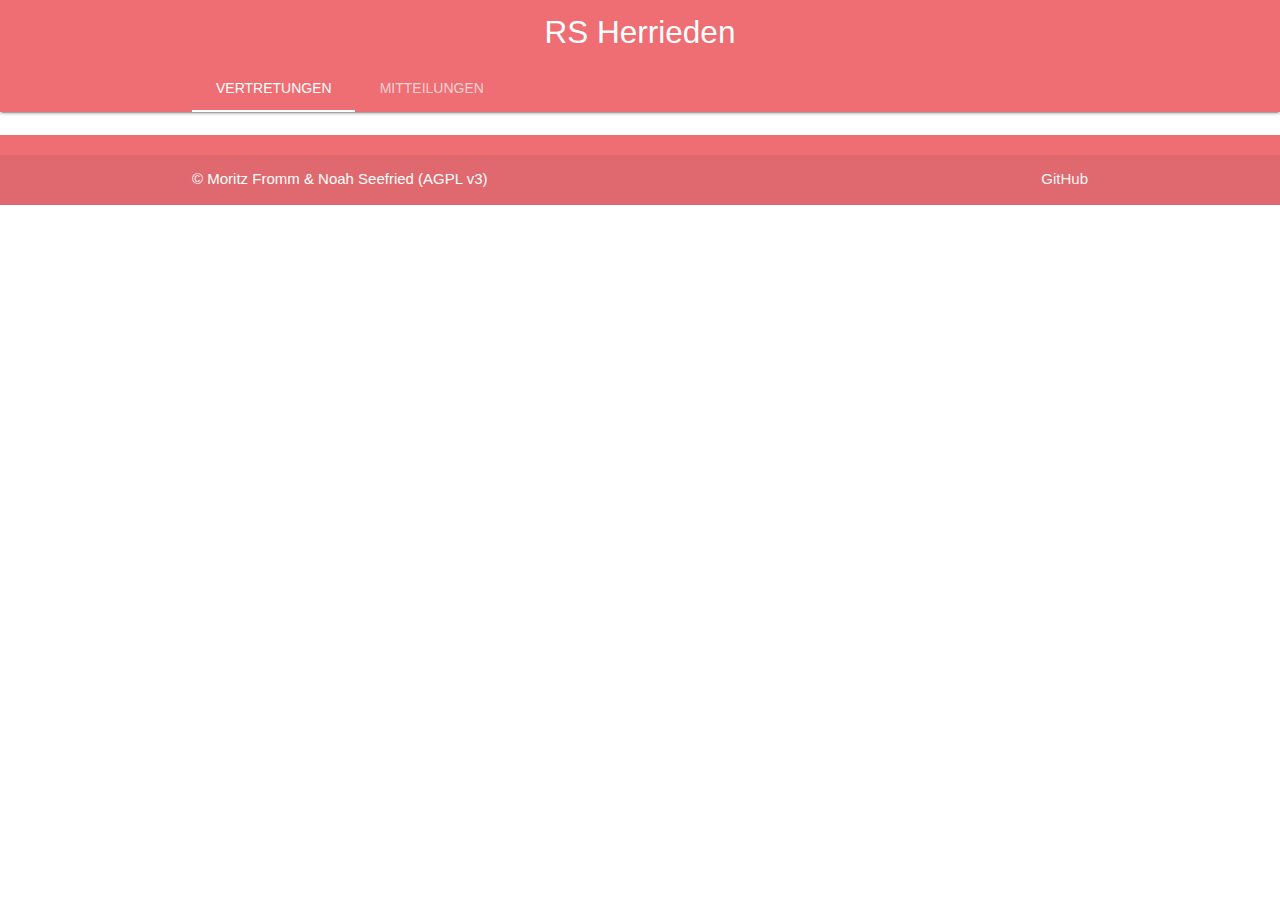
==== index.html @ 316a4c5e "initial commit" ====
<!DOCTYPE html>
<!--
  ~ WebApp RSHerrieden replacement plan
  ~ Copyright (C) 2018  Moritz Fromm and Noah Seefried
  ~
  ~ This program is free software: you can redistribute it and/or modify
  ~ it under the terms of the GNU Affero General Public License as
  ~ published by the Free Software Foundation, either version 3 of the
  ~ License, or (at your option) any later version.
  ~
  ~ This program is distributed in the hope that it will be useful,
  ~ but WITHOUT ANY WARRANTY; without even the implied warranty of
  ~ MERCHANTABILITY or FITNESS FOR A PARTICULAR PURPOSE.  See the
  ~ GNU Affero General Public License for more details.
  ~
  ~ You should have received a copy of the GNU Affero General Public License
  ~ along with this program.  If not, see <https://www.gnu.org/licenses/>.
  -->

<html lang="de" manifest="webapp.appcache">
<head>
    <meta charset="UTF-8">
    <title>RSH Vertretungsplan</title>
    <meta name="viewport" content="width=device-width, initial-scale=1">
    <link rel="shortcut icon" type="image/x-icon" href="favicon.ico">
    <link rel="stylesheet" href="assets/fonts/ego-icons.css">
    <link rel="stylesheet" href="assets/css/style.css">
    <link type="text/css" rel="stylesheet" href="assets/css/materialize.min.css" media="screen,projection"/>
    <script src="assets/js/jquery.js"></script>
    <script type="text/javascript" src="assets/js/materialize.min.js"></script>
</head>
<body>
<nav class="nav-extended">
    <div class="container">
        <div class="nav-wrapper">
            <a href="#" class="brand-logo center">RS Herrieden</a>
        </div>
        <div class="nav-content">
            <ul class="tabs tabs-transparent center-block">
                <li class="tab"><a class="active" href="#replacements">Vertretungen</a></li>
                <li class="tab"><a href="#notifications">Mitteilungen</a></li>
            </ul>
        </div>
    </div>
</nav>
<br>
<div class="container">
    <div id="replacements" class="col s12">
        <table class="striped" id="replacementsTable" style="width: 100%">
            <tbody></tbody>
        </table>
    </div>
    <div id="notifications" class="col s12">
        <table class="striped" id="notificationsTable" style="width: 100%">
            <tbody></tbody>
        </table>
    </div>
    <!--<form action="" method="get">-->
    <!--<label for="autoRefreshInterval">Neuladen jede </label>-->
    <!--<select name="autoRefreshInterval" id="autoRefreshInterval" size="1" onchange="alert(this.value)">-->
    <!--<option value="0" selected>Aus</option>-->
    <!--<option value="15">15 Sekunden</option>-->
    <!--<option value="30">30 Sekunden</option>-->
    <!--<option value="60">Minute</option>-->
    <!--<option value="120">2 Minuten</option>-->
    <!--<option value="300">5 Minuten</option>-->
    <!--<option value="600">10 Minuten</option>-->
    <!--<option value="900">15 Minuten</option>-->
    <!--<option value="1800">30 Minuten</option>-->
    <!--<option value="9000">Stunde</option>-->
    <!--</select></form>-->
    <!--<div class="egoicon-close"></div>-->
    <!--<button id="refresh" class="egoicon-refresh" style="font-size: 32px"></button>-->
    <!--<div id="lastModify"></div>-->
    <!--<div id="lastCheck"></div>-->
    <!--<div id="planDate"></div>-->
</div>
<footer class="page-footer">
    <div class="footer-copyright">
        <div class="container">
            <a class="white-text" href="https://github.com/RSHerrieden/WebApp/blob/master/LICENSE"
               referrerpolicy="no-referrer" target="_blank">&copy; Moritz Fromm &amp; Noah Seefried (AGPL v3)</a>
            <a class="grey-text text-lighten-4 right" href="https://github.com/RSHerrieden/WebApp/blob/master/README.md"
               referrerpolicy="no-referrer" target="_blank">GitHub</a>
        </div>
    </div>
</footer>

</div>
<script src="assets/js/functions.js"></script>
<script src="assets/js/app.js"></script>
</body>
</html>
---- assets/fonts/ego-icons.css ----
/*
 * WebApp RSHerrieden replacement plan
 * Copyright (C) 2018  Moritz Fromm and Noah Seefried
 *
 * This program is free software: you can redistribute it and/or modify
 * it under the terms of the GNU Affero General Public License as
 * published by the Free Software Foundation, either version 3 of the
 * License, or (at your option) any later version.
 *
 * This program is distributed in the hope that it will be useful,
 * but WITHOUT ANY WARRANTY; without even the implied warranty of
 * MERCHANTABILITY or FITNESS FOR A PARTICULAR PURPOSE.  See the
 * GNU Affero General Public License for more details.
 *
 * You should have received a copy of the GNU Affero General Public License
 * along with this program.  If not, see <https://www.gnu.org/licenses/>.
 */

/*
 * Generated by icomoon.io
 */

@font-face {
    font-family: 'egoicons';
    src:  url('egoicons.eot?l0y99d');
    src:  url('egoicons.eot?l0y99d#iefix') format('embedded-opentype'),
    url('egoicons.ttf?l0y99d') format('truetype'),
    url('egoicons.woff?l0y99d') format('woff'),
    url('egoicons.svg?l0y99d#egoicons') format('svg');
    font-weight: normal;
    font-style: normal;
}

[class^="egoicon-"], [class*=" egoicon-"] {
    /* use !important to prevent issues with browser extensions that change fonts */
    font-family: 'egoicons' !important;
    speak: none;
    font-style: normal;
    font-weight: normal;
    font-variant: normal;
    text-transform: none;
    line-height: 1;

    /* Better Font Rendering =========== */
    -webkit-font-smoothing: antialiased;
    -moz-osx-font-smoothing: grayscale;
}

.egoicon-arrow-right:before {
    content: "\e900";
    color: #58595b;
}
.egoicon-refresh:before {
    content: "\e901";
    color: #58595b;
}
.egoicon-settings:before {
    content: "\e902";
    color: #58595b;
}
.egoicon-check:before {
    content: "\e903";
    color: #58595b;
}
.egoicon-close:before {
    content: "\e904";
    color: #58595b;
}
---- assets/css/style.css ----
/*
 * WebApp RSHerrieden replacement plan
 * Copyright (C) 2018  Moritz Fromm and Noah Seefried
 *
 * This program is free software: you can redistribute it and/or modify
 * it under the terms of the GNU Affero General Public License as
 * published by the Free Software Foundation, either version 3 of the
 * License, or (at your option) any later version.
 *
 * This program is distributed in the hope that it will be useful,
 * but WITHOUT ANY WARRANTY; without even the implied warranty of
 * MERCHANTABILITY or FITNESS FOR A PARTICULAR PURPOSE.  See the
 * GNU Affero General Public License for more details.
 *
 * You should have received a copy of the GNU Affero General Public License
 * along with this program.  If not, see <https://www.gnu.org/licenses/>.
 */

.bottom {
    width: 100%;
    background-color: black;
    color: white;
    position: fixed;
    bottom: 0px;
    left: 0px;
    /*padding: 3px 3px 3px 3px;*/
}

.bottom a {
    color: white;
}
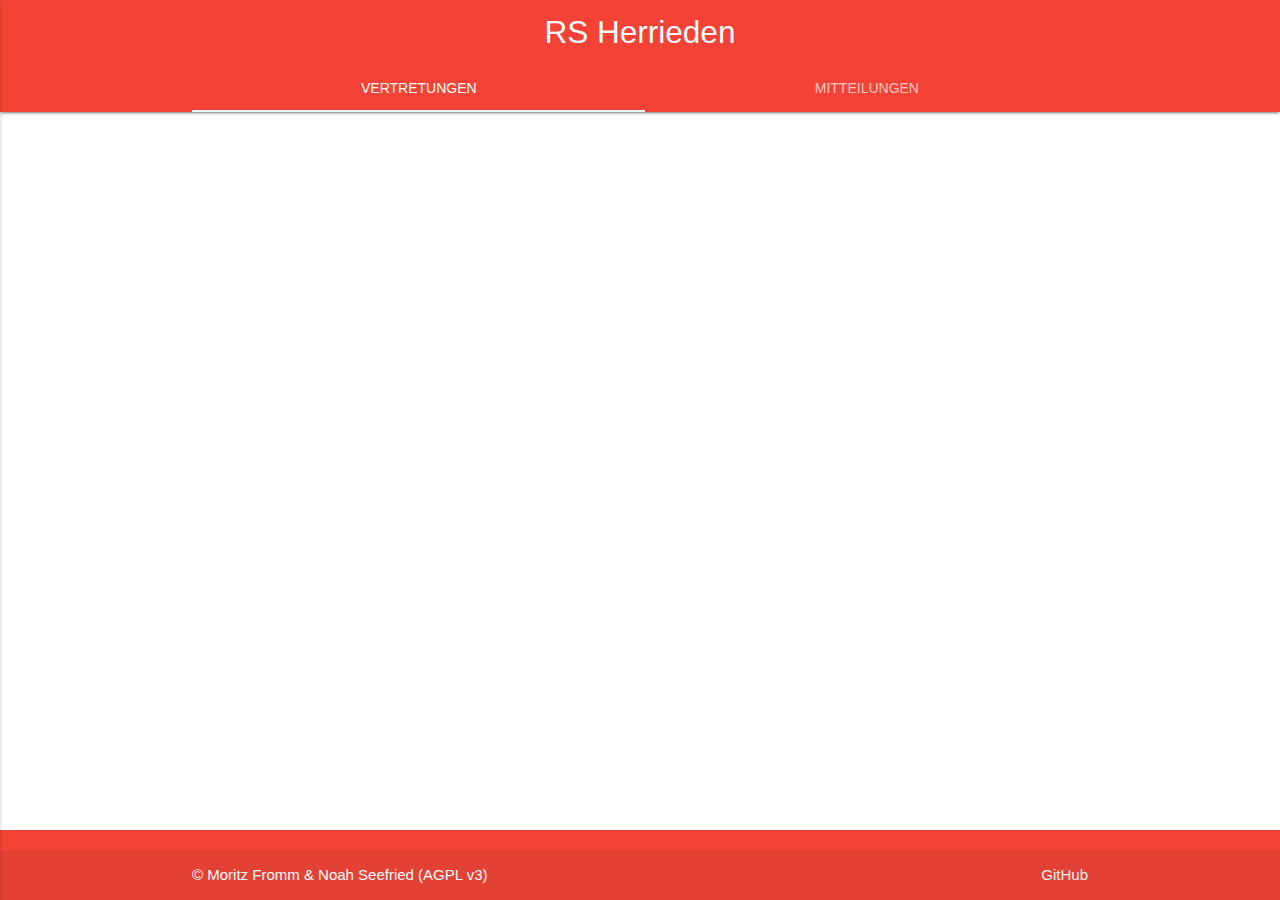
==== commit 75f42667: "- Adding stacked bar icon (for menu)  - adding Setting modal  - Adding auto refresh" ====
--- a/index.html
+++ b/index.html
@@ -16,12 +16,12 @@
   ~ You should have received a copy of the GNU Affero General Public License
   ~ along with this program.  If not, see <https://www.gnu.org/licenses/>.
   -->
-
+<!--manifest="webapp.appcache"-->
 <html lang="de" manifest="webapp.appcache">
 <head>
     <meta charset="UTF-8">
     <title>RSH Vertretungsplan</title>
-    <meta name="viewport" content="width=device-width, initial-scale=1">
+    <meta name="viewport" content="width=device-width, initial-scale=1.0, maximum-scale=1.0, user-scalable=no"/>
     <link rel="shortcut icon" type="image/x-icon" href="favicon.ico">
     <link rel="stylesheet" href="assets/fonts/ego-icons.css">
     <link rel="stylesheet" href="assets/css/style.css">
@@ -30,13 +30,32 @@
     <script type="text/javascript" src="assets/js/materialize.min.js"></script>
 </head>
 <body>
-<nav class="nav-extended">
+<nav class="nav-extended red">
     <div class="container">
         <div class="nav-wrapper">
-            <a href="#" class="brand-logo center">RS Herrieden</a>
+            <div class="brand-logo center">
+                <div class="hide-on-small-and-down">
+                    RS Herrieden
+                </div>
+                <div class="hide-on-med-and-up show-on-small brand-logo center">
+                    RSH
+                </div>
+            </div>
+            <a href="" data-activates="side-nav" class="button-collapse big"><span
+                    class="white-text icon-navigation-drawer"></span></a>
+            <ul class="right hide-on-med-and-down">
+                <li><a href="" class="menuRefresh"><i class="white-text icon-refresh"></i></a></li>
+                <li><a href="#settingsModal" class="modal-trigger"><i class="white-text icon-settings"></i></a></li>
+            </ul>
+            <ul class="side-nav" id="side-nav">
+                <li><a href="" class="menuRefresh"><i class="white-text icon-refresh"></i> Neu laden</a></li>
+                <li><a href="#settingsModal" class="modal-trigger"><i class="white-text icon-settings"></i>
+                    Einstellungen</a>
+                </li>
+            </ul>
         </div>
         <div class="nav-content">
-            <ul class="tabs tabs-transparent center-block">
+            <ul id="navTabs" class="tabs  tabs-transparent tabs-fixed-width">
                 <li class="tab"><a class="active" href="#replacements">Vertretungen</a></li>
                 <li class="tab"><a href="#notifications">Mitteilungen</a></li>
             </ul>
@@ -45,37 +64,102 @@
 </nav>
 <br>
 <div class="container">
-    <div id="replacements" class="col s12">
-        <table class="striped" id="replacementsTable" style="width: 100%">
-            <tbody></tbody>
-        </table>
+    <div class="row">
+        <div id="replacements" class="col s12">
+            <table class="striped" id="replacementsTable" style="width: 100%">
+                <tbody></tbody>
+            </table>
+        </div>
+        <div id="notifications" class="col s12">
+            <table class="striped" id="notificationsTable" style="width: 100%">
+                <tbody></tbody>
+            </table>
+        </div>
     </div>
-    <div id="notifications" class="col s12">
-        <table class="striped" id="notificationsTable" style="width: 100%">
-            <tbody></tbody>
-        </table>
+
+    <!-- Modal Structure -->
+    <div id="settingsModal" class="modal">
+        <div class="modal-content">
+            <form action="" method="get" id="settings">
+                <div class="input-field col s12">
+                    <select name="autoRefreshInterval" id="autoRefreshInterval">
+                        <option value="0">Aus</option>
+                        <option value="15">15 Sekunden</option>
+                        <option value="30">30 Sekunden</option>
+                        <option value="60">Minute</option>
+                        <option value="120">2 Minuten</option>
+                        <option value="300">5 Minuten</option>
+                        <option value="600">10 Minuten</option>
+                        <option value="900">15 Minuten</option>
+                        <option value="1800">30 Minuten</option>
+                        <option value="9000">Stunde</option>
+                    </select>
+                    <label>Neuladen jede </label>
+                </div>
+                <div class="input-field col s12">
+                    <select name="schoolclass" id="schoolclass">
+                        <option value="">Alle</option>
+                        <optgroup label="05">
+                            <option value="05%a">05a</option>
+                            <option value="05%b">05b</option>
+                            <option value="05%c">05c</option>
+                            <option value="05%d">05d</option>
+                        </optgroup>
+                        <optgroup label="06">
+                            <option value="06%a">06a</option>
+                            <option value="06%b">06b</option>
+                            <option value="06%c">06c</option>
+                            <option value="06%d">06d</option>
+                        </optgroup>
+                        <optgroup label="07">
+                            <option value="07%a">07a</option>
+                            <option value="07%b">07b</option>
+                            <option value="07%c">07c</option>
+                            <option value="07%d">07d</option>
+                        </optgroup>
+                        <optgroup label="08">
+                            <option value="08%a">08a</option>
+                            <option value="08%b">08b</option>
+                            <option value="08%c">08c</option>
+                            <option value="08%d">08d</option>
+                        </optgroup>
+                        <optgroup label="09">
+                            <option value="09%a">09a</option>
+                            <option value="09%b">09b</option>
+                            <option value="09%c">09c</option>
+                            <option value="09%d">09d</option>
+                        </optgroup>
+                        <optgroup label="10">
+                            <option value="10%a">10a</option>
+                            <option value="10%b">10b</option>
+                            <option value="10%c">10c</option>
+                            <option value="10%d">10d</option>
+                        </optgroup>
+                    </select>
+                    <label>Klasse</label>
+                    <br><br>
+                </div>
+            </form>
+        </div>
+        <div class="modal-footer row">
+            <div class="">
+                <a href="" class="modal-action modal-close waves-effect waves-green btn-flat"><span
+                        class="icon-close"></span> Verwerfen</a>
+                <a href="" class="modal-action modal-close waves-effect waves-green btn-flat"
+                   id="settingsModalSave"><span class="icon-check"></span> Speichern</a>
+            </div>
+        </div>
     </div>
-    <!--<form action="" method="get">-->
-    <!--<label for="autoRefreshInterval">Neuladen jede </label>-->
-    <!--<select name="autoRefreshInterval" id="autoRefreshInterval" size="1" onchange="alert(this.value)">-->
-    <!--<option value="0" selected>Aus</option>-->
-    <!--<option value="15">15 Sekunden</option>-->
-    <!--<option value="30">30 Sekunden</option>-->
-    <!--<option value="60">Minute</option>-->
-    <!--<option value="120">2 Minuten</option>-->
-    <!--<option value="300">5 Minuten</option>-->
-    <!--<option value="600">10 Minuten</option>-->
-    <!--<option value="900">15 Minuten</option>-->
-    <!--<option value="1800">30 Minuten</option>-->
-    <!--<option value="9000">Stunde</option>-->
-    <!--</select></form>-->
-    <!--<div class="egoicon-close"></div>-->
-    <!--<button id="refresh" class="egoicon-refresh" style="font-size: 32px"></button>-->
     <!--<div id="lastModify"></div>-->
     <!--<div id="lastCheck"></div>-->
     <!--<div id="planDate"></div>-->
+    <span class=""></span>
 </div>
-<footer class="page-footer">
+<br>
+<br>
+<br>
+<br>
+<footer class="page-footer red" style="position: fixed; bottom: 0; left: 0; width: 100%">
     <div class="footer-copyright">
         <div class="container">
             <a class="white-text" href="https://github.com/RSHerrieden/WebApp/blob/master/LICENSE"
@@ -85,9 +169,7 @@
         </div>
     </div>
 </footer>
-
-</div>
 <script src="assets/js/functions.js"></script>
 <script src="assets/js/app.js"></script>
 </body>
-</html>+</html>
--- a/assets/fonts/ego-icons.css
+++ b/assets/fonts/ego-icons.css
@@ -1,68 +1,55 @@
-/*
- * WebApp RSHerrieden replacement plan
- * Copyright (C) 2018  Moritz Fromm and Noah Seefried
- *
- * This program is free software: you can redistribute it and/or modify
- * it under the terms of the GNU Affero General Public License as
- * published by the Free Software Foundation, either version 3 of the
- * License, or (at your option) any later version.
- *
- * This program is distributed in the hope that it will be useful,
- * but WITHOUT ANY WARRANTY; without even the implied warranty of
- * MERCHANTABILITY or FITNESS FOR A PARTICULAR PURPOSE.  See the
- * GNU Affero General Public License for more details.
- *
- * You should have received a copy of the GNU Affero General Public License
- * along with this program.  If not, see <https://www.gnu.org/licenses/>.
- */
-
-/*
- * Generated by icomoon.io
- */
-
 @font-face {
-    font-family: 'egoicons';
-    src:  url('egoicons.eot?l0y99d');
-    src:  url('egoicons.eot?l0y99d#iefix') format('embedded-opentype'),
-    url('egoicons.ttf?l0y99d') format('truetype'),
-    url('egoicons.woff?l0y99d') format('woff'),
-    url('egoicons.svg?l0y99d#egoicons') format('svg');
-    font-weight: normal;
-    font-style: normal;
+  font-family: 'icomoon';
+  src: url('icomoon.eot?xx0lje');
+  src: url('icomoon.eot?xx0lje#iefix') format('embedded-opentype'),
+  url('icomoon.ttf?xx0lje') format('truetype'),
+  url('icomoon.woff?xx0lje') format('woff'),
+  url('icomoon.svg?xx0lje#icomoon') format('svg');
+  font-weight: normal;
+  font-style: normal;
 }
 
-[class^="egoicon-"], [class*=" egoicon-"] {
-    /* use !important to prevent issues with browser extensions that change fonts */
-    font-family: 'egoicons' !important;
-    speak: none;
-    font-style: normal;
-    font-weight: normal;
-    font-variant: normal;
-    text-transform: none;
-    line-height: 1;
+[class^="icon-"], [class*=" icon-"] {
+  /* use !important to prevent issues with browser extensions that change fonts */
+  font-family: 'icomoon' !important;
+  speak: none;
+  font-style: normal;
+  font-weight: normal;
+  font-variant: normal;
+  text-transform: none;
+  line-height: 1;
 
-    /* Better Font Rendering =========== */
-    -webkit-font-smoothing: antialiased;
-    -moz-osx-font-smoothing: grayscale;
+  /* Better Font Rendering =========== */
+  -webkit-font-smoothing: antialiased;
+  -moz-osx-font-smoothing: grayscale;
 }
 
-.egoicon-arrow-right:before {
-    content: "\e900";
-    color: #58595b;
+.icon-navigation-drawer:before {
+  content: "\e905";
+  color: #58595b;
 }
-.egoicon-refresh:before {
-    content: "\e901";
-    color: #58595b;
+
+.icon-arrow-right:before {
+  content: "\e900";
+  color: #58595b;
 }
-.egoicon-settings:before {
-    content: "\e902";
-    color: #58595b;
+
+.icon-refresh:before {
+  content: "\e901";
+  color: #58595b;
 }
-.egoicon-check:before {
-    content: "\e903";
-    color: #58595b;
+
+.icon-settings:before {
+  content: "\e902";
+  color: #58595b;
 }
-.egoicon-close:before {
-    content: "\e904";
-    color: #58595b;
-}+
+.icon-check:before {
+  content: "\e903";
+  color: #58595b;
+}
+
+.icon-close:before {
+  content: "\e904";
+  color: #58595b;
+}
--- a/assets/css/style.css
+++ b/assets/css/style.css
@@ -28,4 +28,4 @@
 
 .bottom a {
     color: white;
-}+}
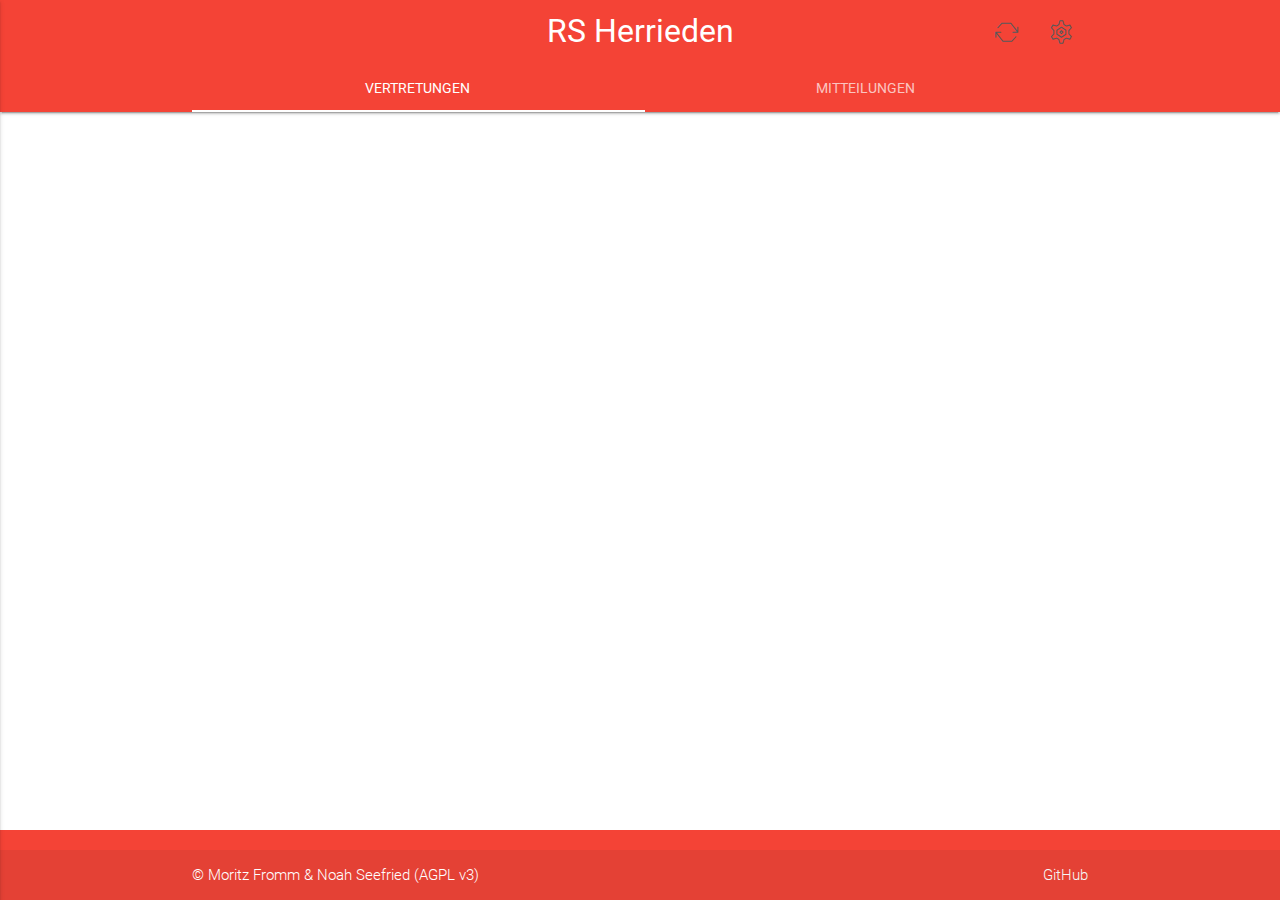
==== commit 19a88ace: "Adding date and week" ====
--- a/index.html
+++ b/index.html
@@ -17,7 +17,7 @@
   ~ along with this program.  If not, see <https://www.gnu.org/licenses/>.
   -->
 <!--manifest="webapp.appcache"-->
-<html lang="de" manifest="webapp.appcache">
+<html lang="de">
 <head>
     <meta charset="UTF-8">
     <title>RSH Vertretungsplan</title>
@@ -66,11 +66,20 @@
 <div class="container">
     <div class="row">
         <div id="replacements" class="col s12">
+            <div class="center" id="planInfo">
+                <span class="planDate"></span>
+                <span class="planWeek"></span>
+            </div>
+            <br>
             <table class="striped" id="replacementsTable" style="width: 100%">
                 <tbody></tbody>
             </table>
         </div>
         <div id="notifications" class="col s12">
+            <div class="center" id="planInfo">
+                <span class="planDate"></span>
+                <span class="planWeek"></span>
+            </div>
             <table class="striped" id="notificationsTable" style="width: 100%">
                 <tbody></tbody>
             </table>
